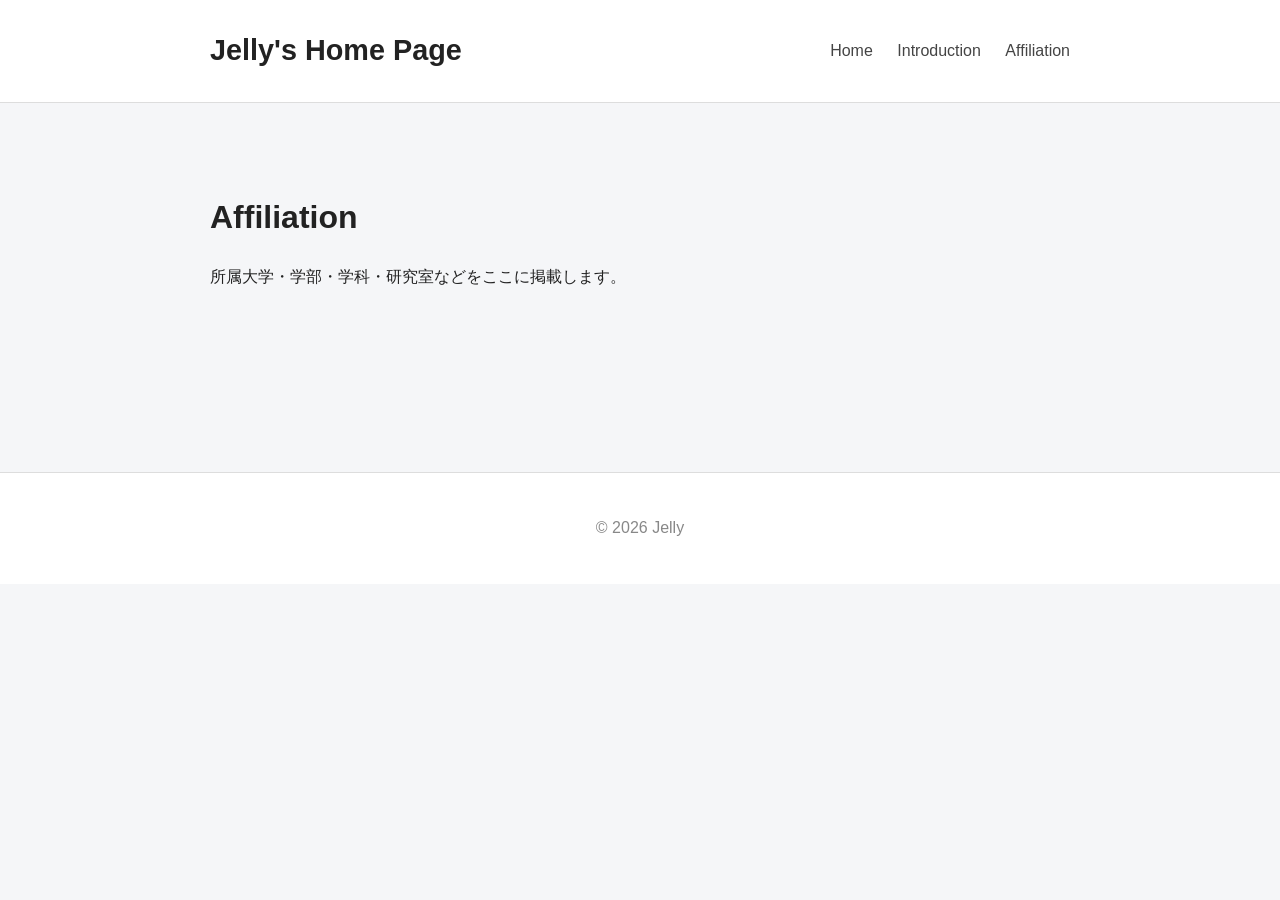
==== affiliation/index.html @ 464b9e85 "Affiliation page This file contains the HTML structure for the Affiliation page, including a header," ====
<!DOCTYPE html>
<html lang="ja">

<head>
    <meta charset="UTF-8">
    <meta name="viewport" content="width=device-width, initial-scale=1.0">

    <title>Affiliation | Jelly's Home Page</title>

    <link rel="stylesheet" href="../style.css">
</head>

<body>

    <header class="site-header">
        <div class="header-inner">
            <h1>Jelly's Home Page</h1>

            <nav>
                <a href="../">Home</a>
                <a href="../introduction/">Introduction</a>
                <a href="../affiliation/">Affiliation</a>
            </nav>
        </div>
    </header>


    <main class="container">

        <section class="welcome">
            <h2>Affiliation</h2>

            <p>
                所属大学・学部・学科・研究室などをここに掲載します。
            </p>
        </section>

    </main>


    <footer>
        <p>© 2026 Jelly</p>
    </footer>

</body>

</html>
---- style.css ----
* {
    box-sizing: border-box;
}

body {
    margin: 0;

    font-family:
        -apple-system,
        BlinkMacSystemFont,
        "Segoe UI",
        "Helvetica Neue",
        Arial,
        sans-serif;

    line-height: 1.8;

    background-color: #f5f6f8;
    color: #222222;
}


/* Header */

.site-header {
    background-color: #ffffff;
    border-bottom: 1px solid #dddddd;
}

.header-inner {
    max-width: 900px;
    margin: 0 auto;
    padding: 25px 20px;

    display: flex;
    justify-content: space-between;
    align-items: center;
}

nav a {
    margin-left: 20px;

    color: #444444;
    text-decoration: none;
}

nav a:hover {
    text-decoration: underline;
}

.site-header h1 {
    margin: 0;
    font-size: 1.8rem;
}


/* Main */

.container {
    max-width: 900px;
    margin: 0 auto;
    padding: 60px 20px;
}


/* Welcome */

.welcome {
    margin-bottom: 60px;
}

.welcome h2 {
    font-size: 2rem;
    margin-bottom: 10px;
}


/* Update History */

.updates {
    padding: 30px;

    background-color: #ffffff;

    border-radius: 12px;

    box-shadow:
        0 2px 10px rgba(0, 0, 0, 0.06);
}

.updates h2 {
    margin-top: 0;

    padding-bottom: 10px;

    border-bottom: 1px solid #eeeeee;
}

.update-list {
    list-style: none;

    margin: 0;
    padding: 0;
}

.update-list li {
    display: flex;

    gap: 25px;

    padding: 12px 0;

    border-bottom: 1px solid #eeeeee;
}

.update-list li:last-child {
    border-bottom: none;
}

.update-list time {
    color: #777777;
    white-space: nowrap;
}


/* Footer */

footer {
    margin-top: 60px;

    padding: 25px;

    text-align: center;

    color: #888888;

    background-color: #ffffff;

    border-top: 1px solid #dddddd;
}


/* Smartphone */

@media (max-width: 600px) {

    .update-list li {
        flex-direction: column;
        gap: 3px;
    }
}
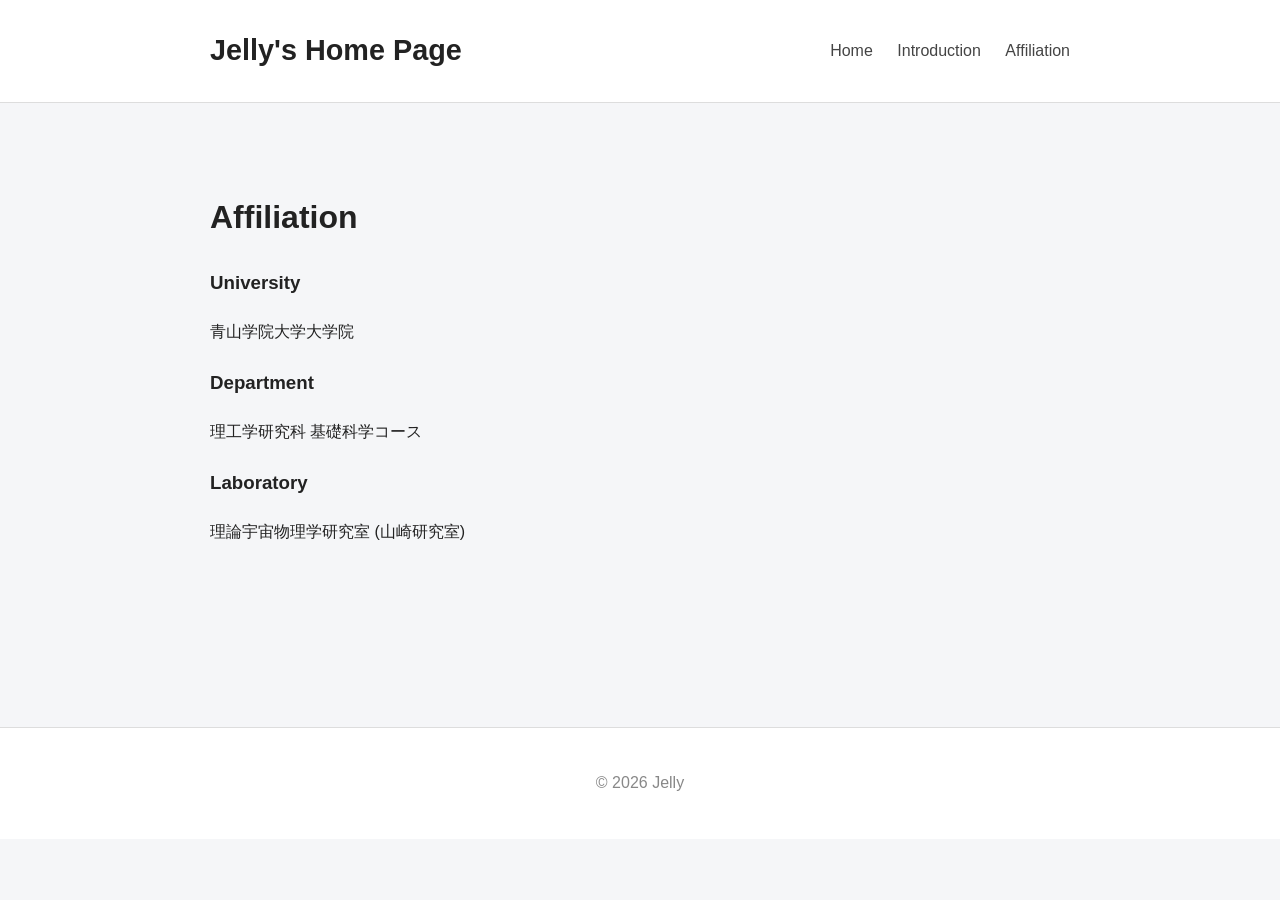
==== commit b7e0733a: "edit affiliation" ====
--- a/affiliation/index.html
+++ b/affiliation/index.html
@@ -30,9 +30,14 @@
         <section class="welcome">
             <h2>Affiliation</h2>
 
-            <p>
-                所属大学・学部・学科・研究室などをここに掲載します。
-            </p>
+            <h3>University</h3>
+            <p>青山学院大学大学院</p>
+
+            <h3>Department</h3>
+            <p>理工学研究科 基礎科学コース</p>
+
+            <h3>Laboratory</h3>
+            <p>理論宇宙物理学研究室 (山崎研究室)</p>
         </section>
 
     </main>
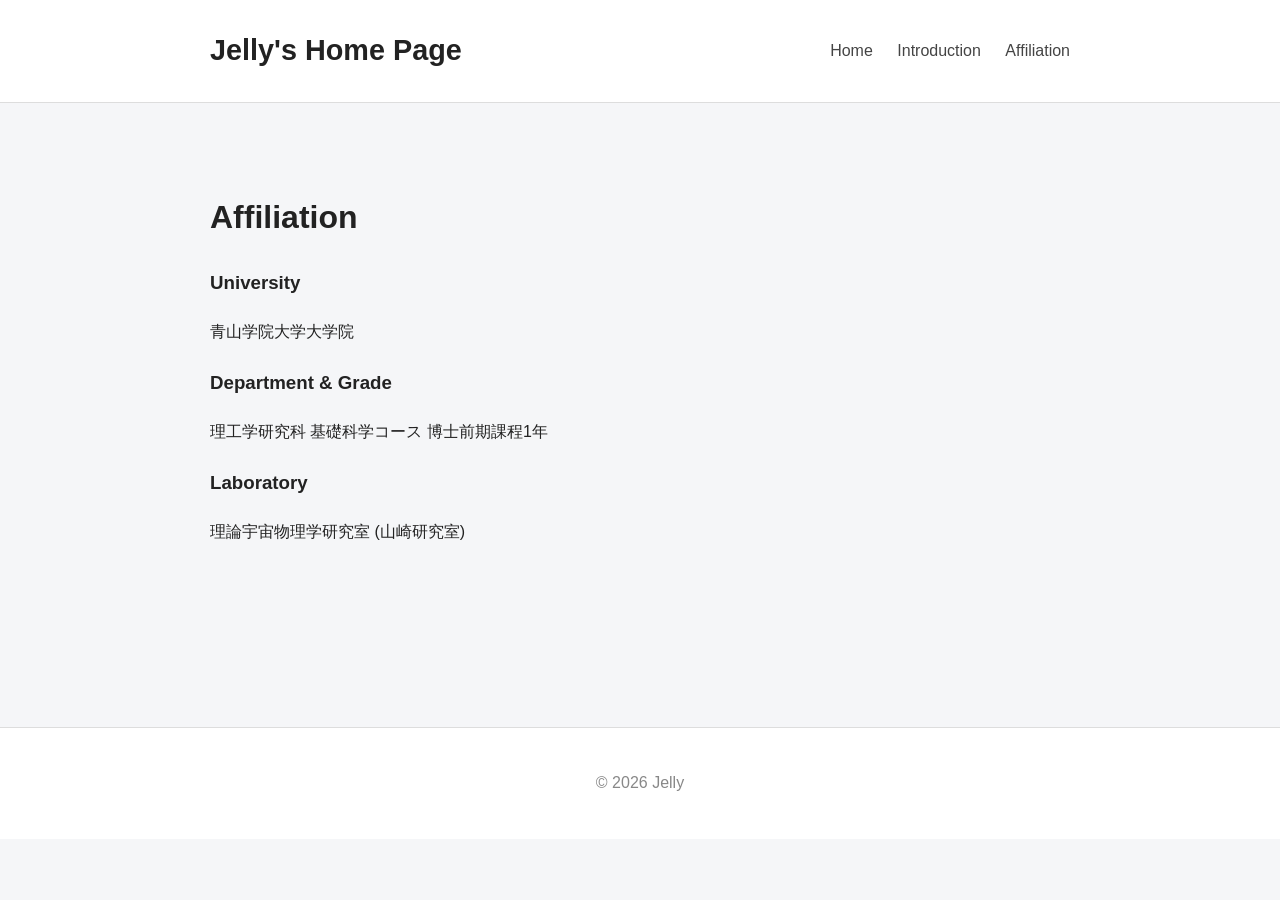
==== commit ff031e5f: "Update department information in index.html" ====
--- a/affiliation/index.html
+++ b/affiliation/index.html
@@ -33,8 +33,8 @@
             <h3>University</h3>
             <p>青山学院大学大学院</p>
 
-            <h3>Department</h3>
-            <p>理工学研究科 基礎科学コース</p>
+            <h3>Department & Grade</h3>
+            <p>理工学研究科 基礎科学コース 博士前期課程1年</p>
 
             <h3>Laboratory</h3>
             <p>理論宇宙物理学研究室 (山崎研究室)</p>
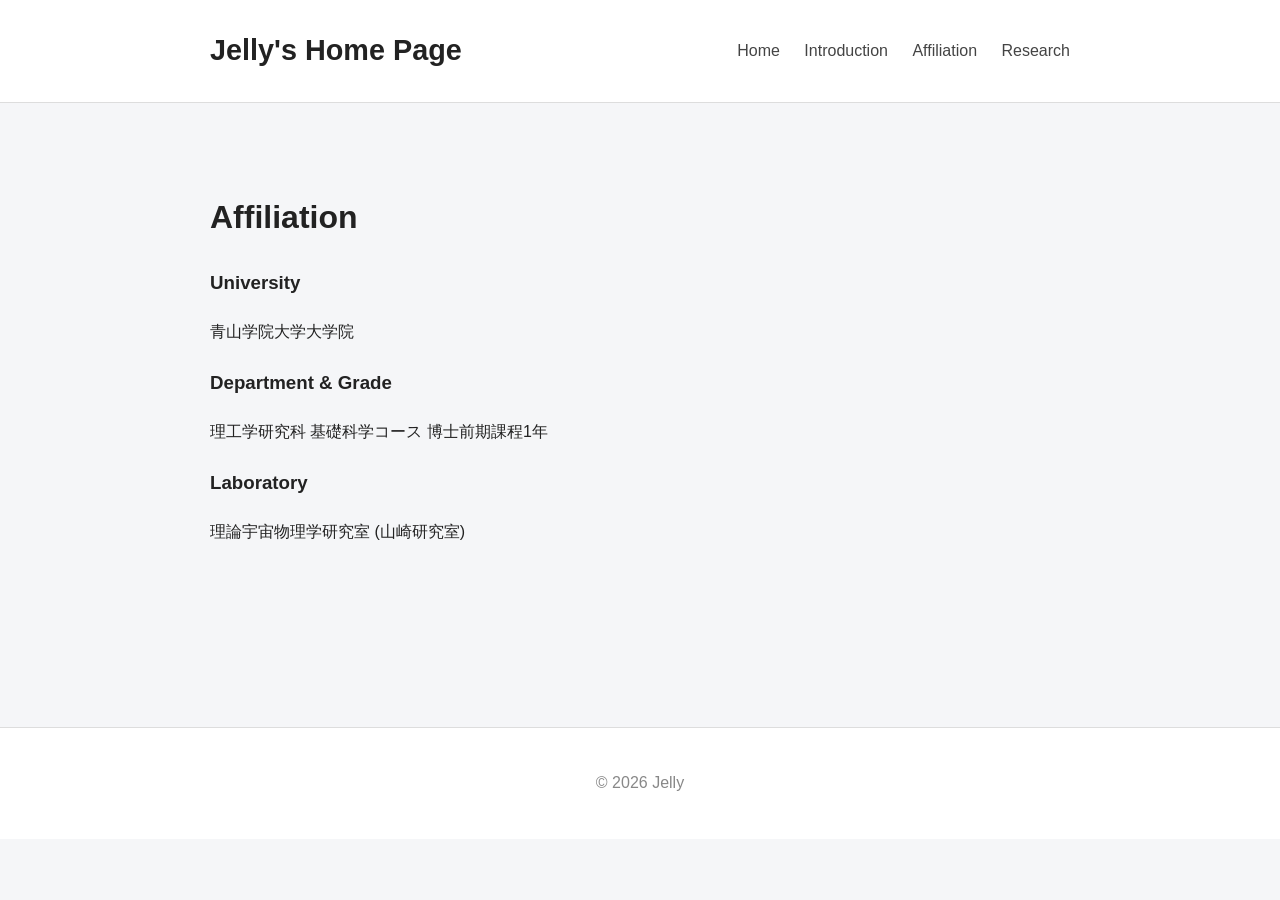
==== commit 482106df: "Add Research link to navigation menu" ====
--- a/affiliation/index.html
+++ b/affiliation/index.html
@@ -20,6 +20,7 @@
                 <a href="../">Home</a>
                 <a href="../introduction/">Introduction</a>
                 <a href="../affiliation/">Affiliation</a>
+                <a href="../research/">Research</a>
             </nav>
         </div>
     </header>
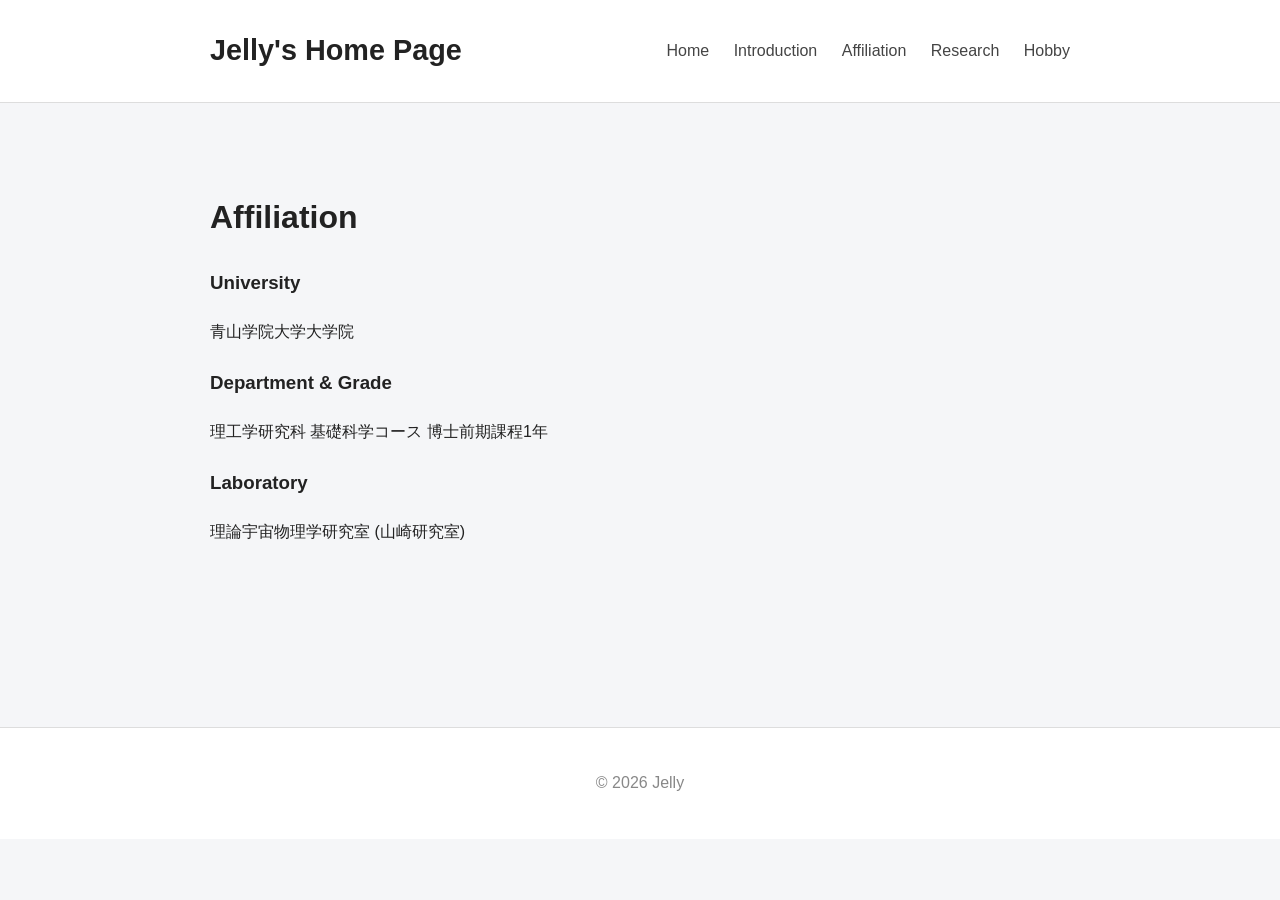
==== commit 0f32b2d3: "Add Hobby link to navigation in index.html" ====
--- a/affiliation/index.html
+++ b/affiliation/index.html
@@ -21,6 +21,7 @@
                 <a href="../introduction/">Introduction</a>
                 <a href="../affiliation/">Affiliation</a>
                 <a href="../research/">Research</a>
+                <a href="../hobby/">Hobby</a>
             </nav>
         </div>
     </header>
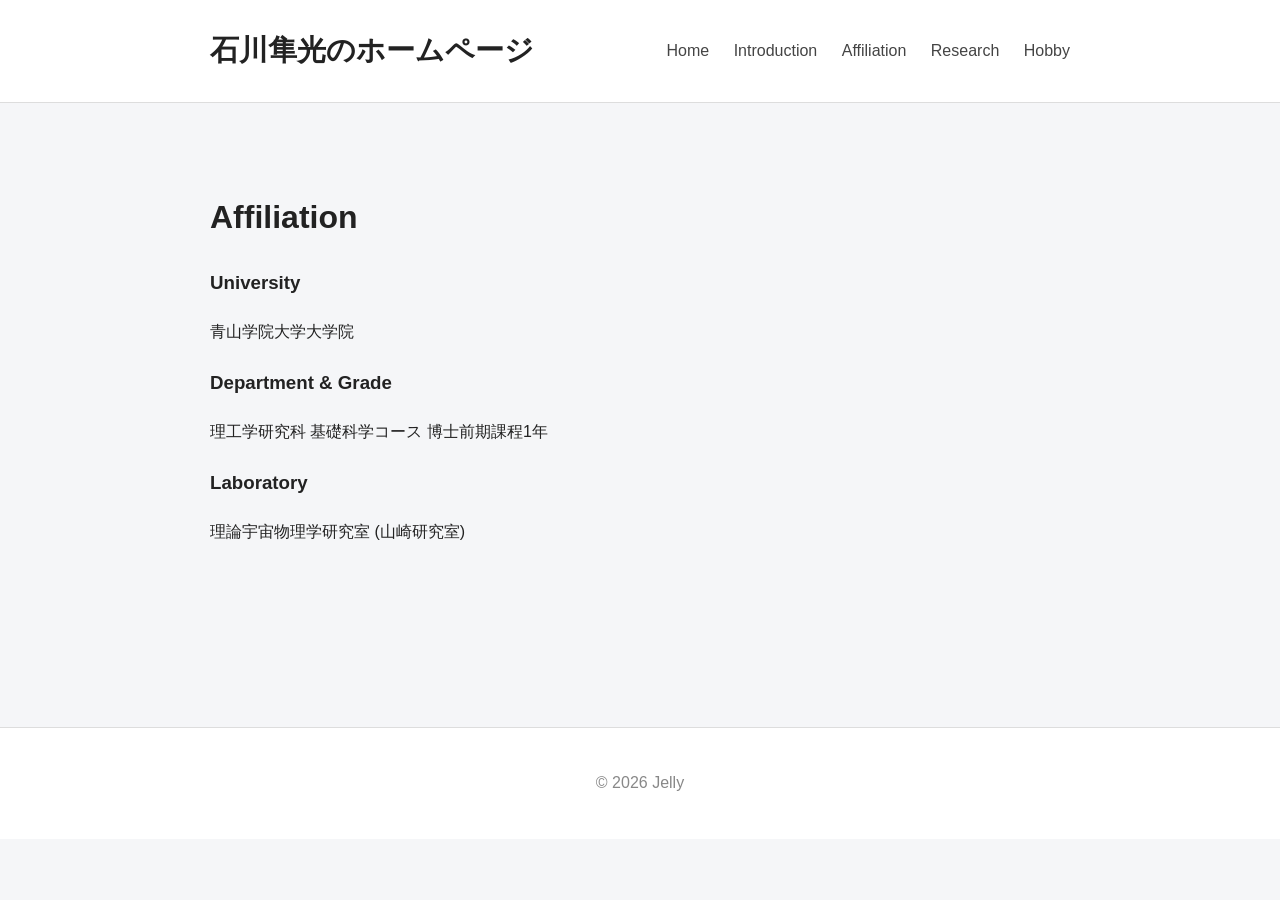
==== commit f39d5de2: "Update header title to Japanese" ====
--- a/affiliation/index.html
+++ b/affiliation/index.html
@@ -14,7 +14,7 @@
 
     <header class="site-header">
         <div class="header-inner">
-            <h1>Jelly's Home Page</h1>
+            <h1>石川隼光のホームページ</h1>
 
             <nav>
                 <a href="../">Home</a>
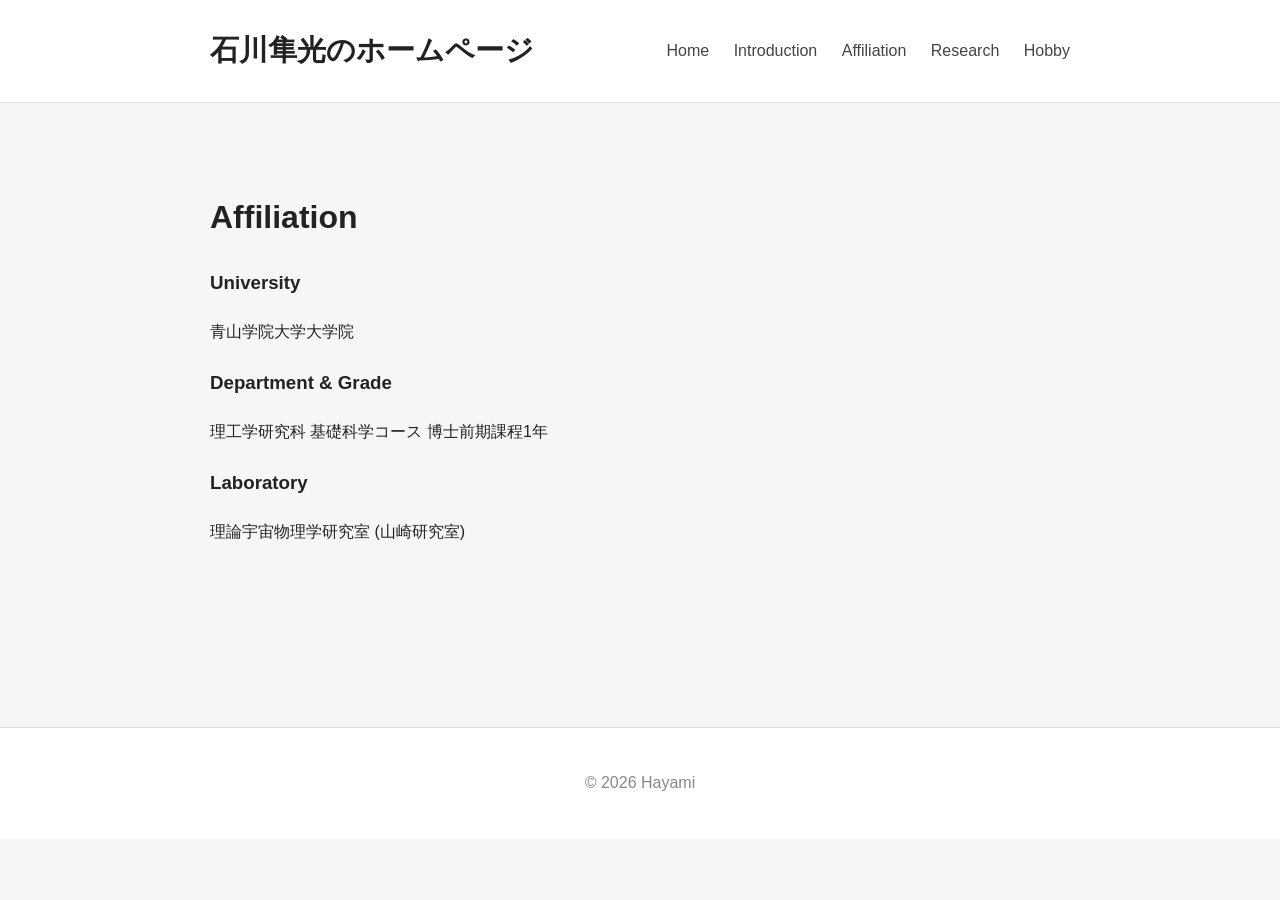
==== commit 88a47e69: "Update footer copyright from Jelly to Hayami" ====
--- a/affiliation/index.html
+++ b/affiliation/index.html
@@ -46,7 +46,7 @@
 
 
     <footer>
-        <p>© 2026 Jelly</p>
+        <p>© 2026 Hayami</p>
     </footer>
 
 </body>
